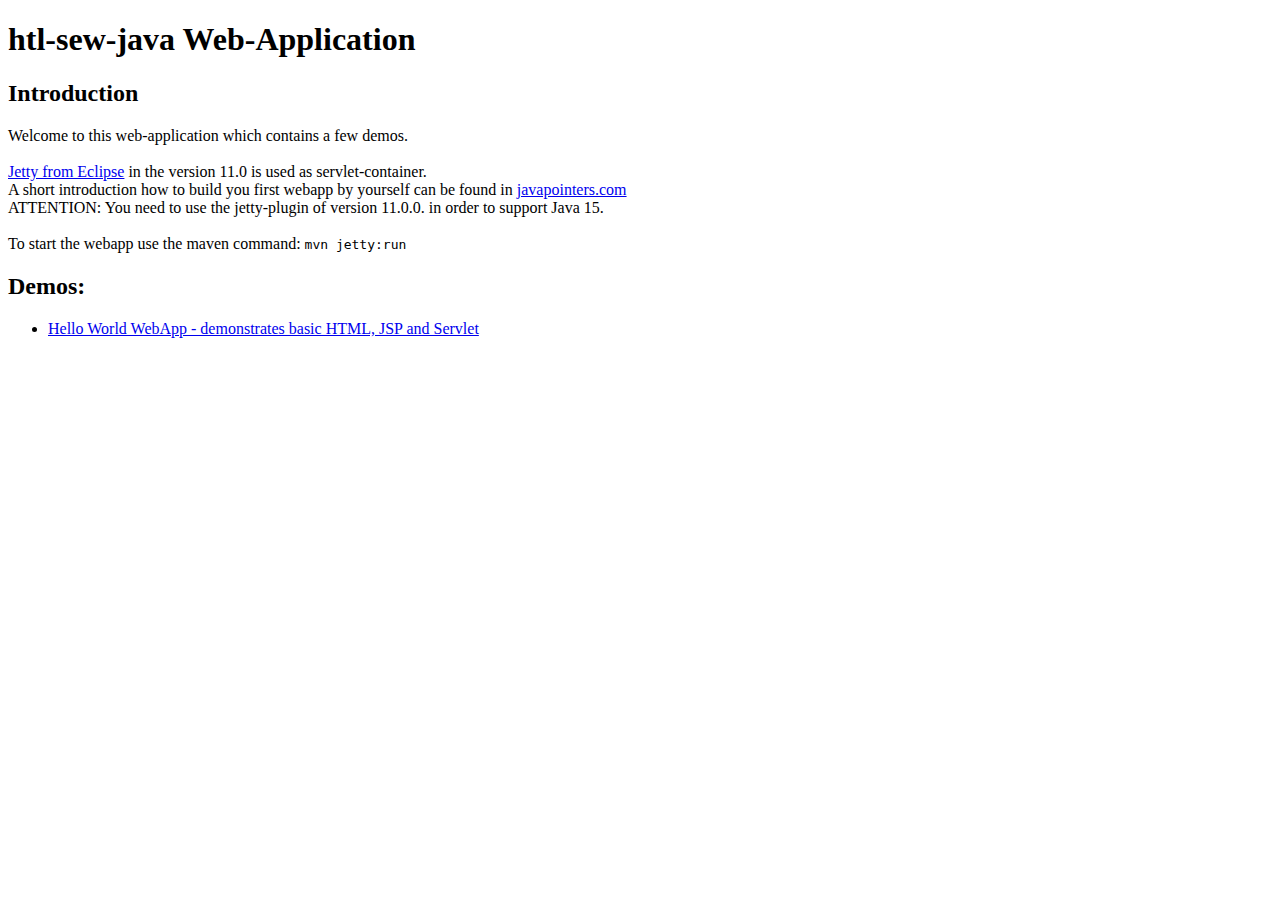
==== src/main/webapp/index.html @ 3ebda458 "moved hello-webApp into its own directory" ====
<!DOCTYPE html>
<html lang="en">
<head>
    <meta charset="UTF-8">
    <title>htl-sew-java Web-Application</title>
</head>
<body>
<h1>htl-sew-java Web-Application</h1>
<h2>Introduction</h2>
<p>
    Welcome to this web-application which contains a few demos.<br/>
    <br/>
    <a href="https://www.eclipse.org/jetty/">Jetty from Eclipse</a> in the version 11.0 is used as servlet-container.<br/>
    A short introduction how to build you first webapp by yourself can be found in
    <a href="https://javapointers.com/how-to/creating-web-application-using-maven-in-intellij/">javapointers.com</a><br/>
    ATTENTION: You need to use the jetty-plugin of version 11.0.0. in order to support Java 15.<br/>
    <br/>
    To start the webapp use the maven command: <code>mvn jetty:run</code>
</p>
<h2>Demos:</h2>
<ul>
    <li><a href="hello/">Hello World WebApp - demonstrates basic HTML, JSP and Servlet</a></li>
</ul>
</body>
</html>
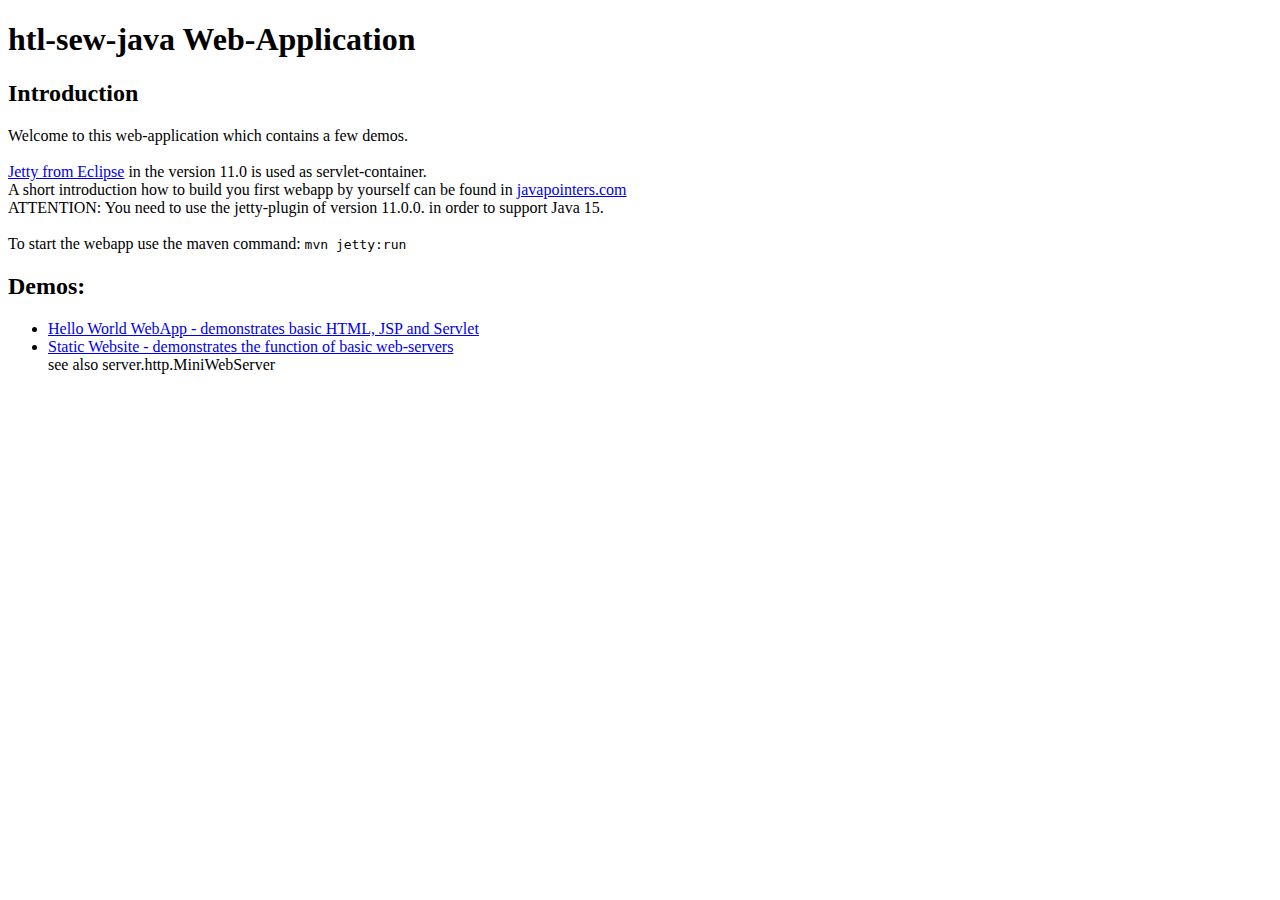
==== commit 4cc507fe: "moved static html-files to webapp directory" ====
--- a/src/main/webapp/index.html
+++ b/src/main/webapp/index.html
@@ -20,6 +20,8 @@
 <h2>Demos:</h2>
 <ul>
     <li><a href="hello/">Hello World WebApp - demonstrates basic HTML, JSP and Servlet</a></li>
+    <li><a href="static/">Static Website - demonstrates the function of basic web-servers</a><br/>
+    see also server.http.MiniWebServer</li>
 </ul>
 </body>
 </html>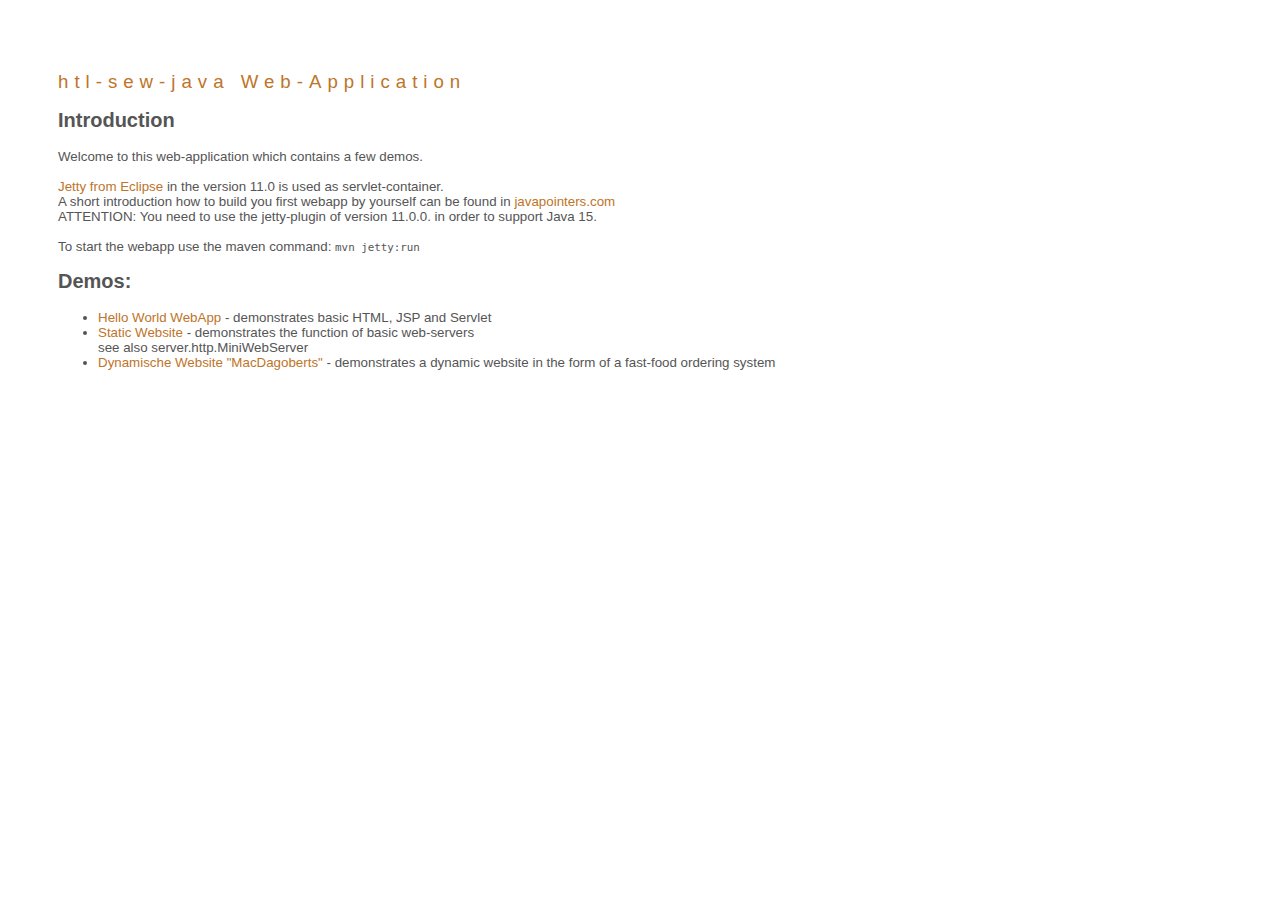
==== commit 4a1966ba: "added dynamic website demo MacDagobert's webapp" ====
--- a/src/main/webapp/index.html
+++ b/src/main/webapp/index.html
@@ -3,6 +3,7 @@
 <head>
     <meta charset="UTF-8">
     <title>htl-sew-java Web-Application</title>
+    <link rel="stylesheet" href="hello/style.css" />
 </head>
 <body>
 <h1>htl-sew-java Web-Application</h1>
@@ -19,9 +20,10 @@
 </p>
 <h2>Demos:</h2>
 <ul>
-    <li><a href="hello/">Hello World WebApp - demonstrates basic HTML, JSP and Servlet</a></li>
-    <li><a href="static/">Static Website - demonstrates the function of basic web-servers</a><br/>
+    <li><a href="hello/">Hello World WebApp</a> - demonstrates basic HTML, JSP and Servlet</li>
+    <li><a href="static/">Static Website</a> - demonstrates the function of basic web-servers<br/>
     see also server.http.MiniWebServer</li>
+    <li><a href="macdagoberts/">Dynamische Website "MacDagoberts"</a> - demonstrates a dynamic website in the form of a fast-food ordering system</li>
 </ul>
 </body>
 </html>--- a/src/main/webapp/hello/style.css
+++ b/src/main/webapp/hello/style.css
@@ -0,0 +1,51 @@
+/*
+To change this license header, choose License Headers in Project Properties.
+To change this template file, choose Tools | Templates
+and open the template in the editor.
+*/
+/*
+    Created on : 02.01.2015, 21:36:49
+    Author     : Bernhard
+*/
+body {
+    font-family: Verdana, Arial, sans-serif;
+    font-size: smaller;
+    padding: 50px;
+    color: #555;
+}
+
+h1 {
+    text-align: left;
+    letter-spacing: 6px;
+    font-size: 1.4em;
+    color: #be7429;
+    font-weight: normal;
+    width: 450px;
+}
+
+table {
+    width: 580px;
+    padding: 10px;
+    background-color: #c5e7e0;
+}
+
+th {
+    text-align: left;
+    border-bottom: 1px solid;
+}
+
+td {
+    padding: 10px;
+}
+
+a:link {
+    color: #be7429;
+    font-weight: normal;
+    text-decoration: none;
+}
+
+a:link:hover {
+    color: #be7429;
+    font-weight: normal;
+    text-decoration: underline;
+}
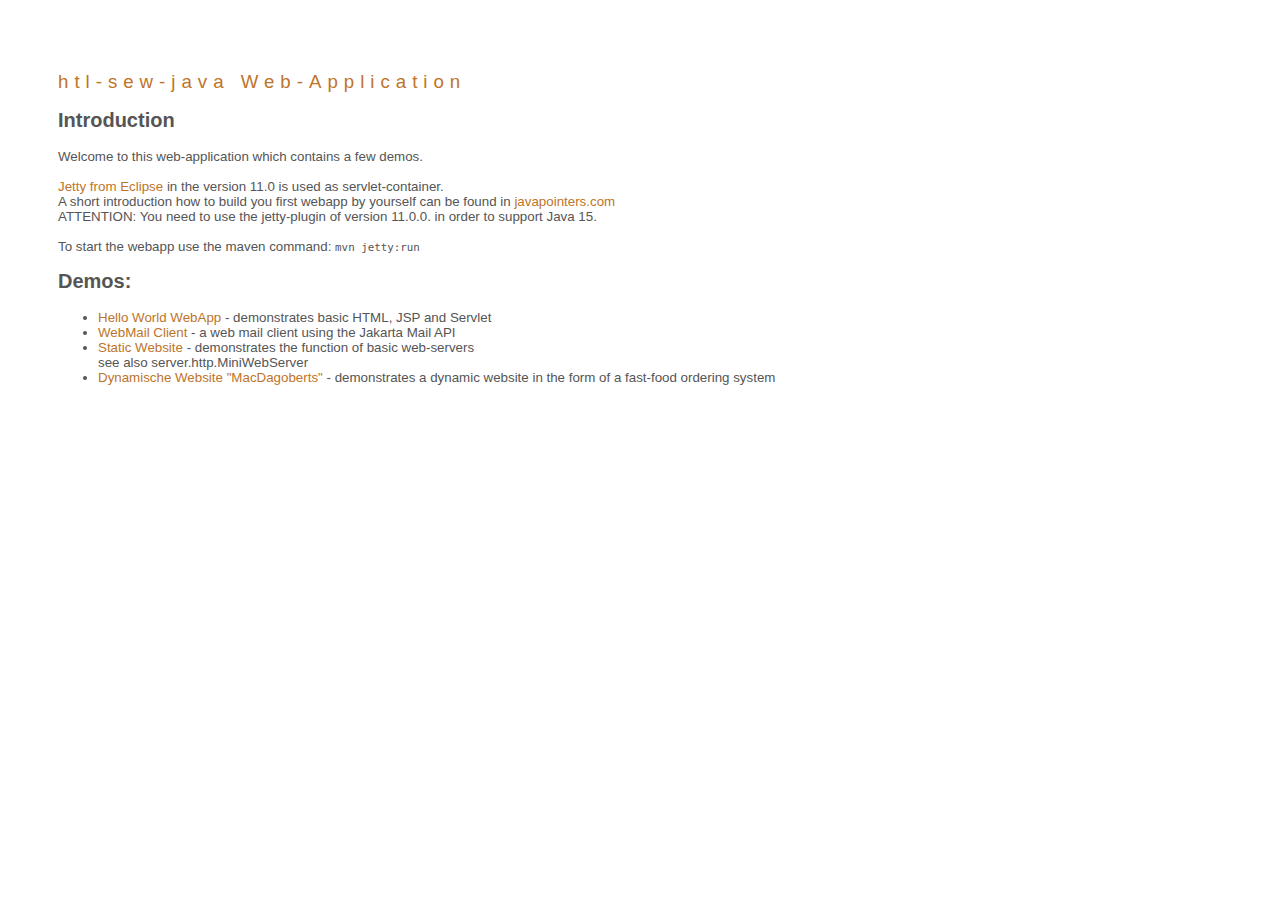
==== commit 227d6cce: "Webmail client" ====
--- a/src/main/webapp/index.html
+++ b/src/main/webapp/index.html
@@ -21,6 +21,7 @@
 <h2>Demos:</h2>
 <ul>
     <li><a href="hello/">Hello World WebApp</a> - demonstrates basic HTML, JSP and Servlet</li>
+    <li><a href="webmail/">WebMail Client</a> - a web mail client using the Jakarta Mail API</li>
     <li><a href="static/">Static Website</a> - demonstrates the function of basic web-servers<br/>
     see also server.http.MiniWebServer</li>
     <li><a href="macdagoberts/">Dynamische Website "MacDagoberts"</a> - demonstrates a dynamic website in the form of a fast-food ordering system</li>
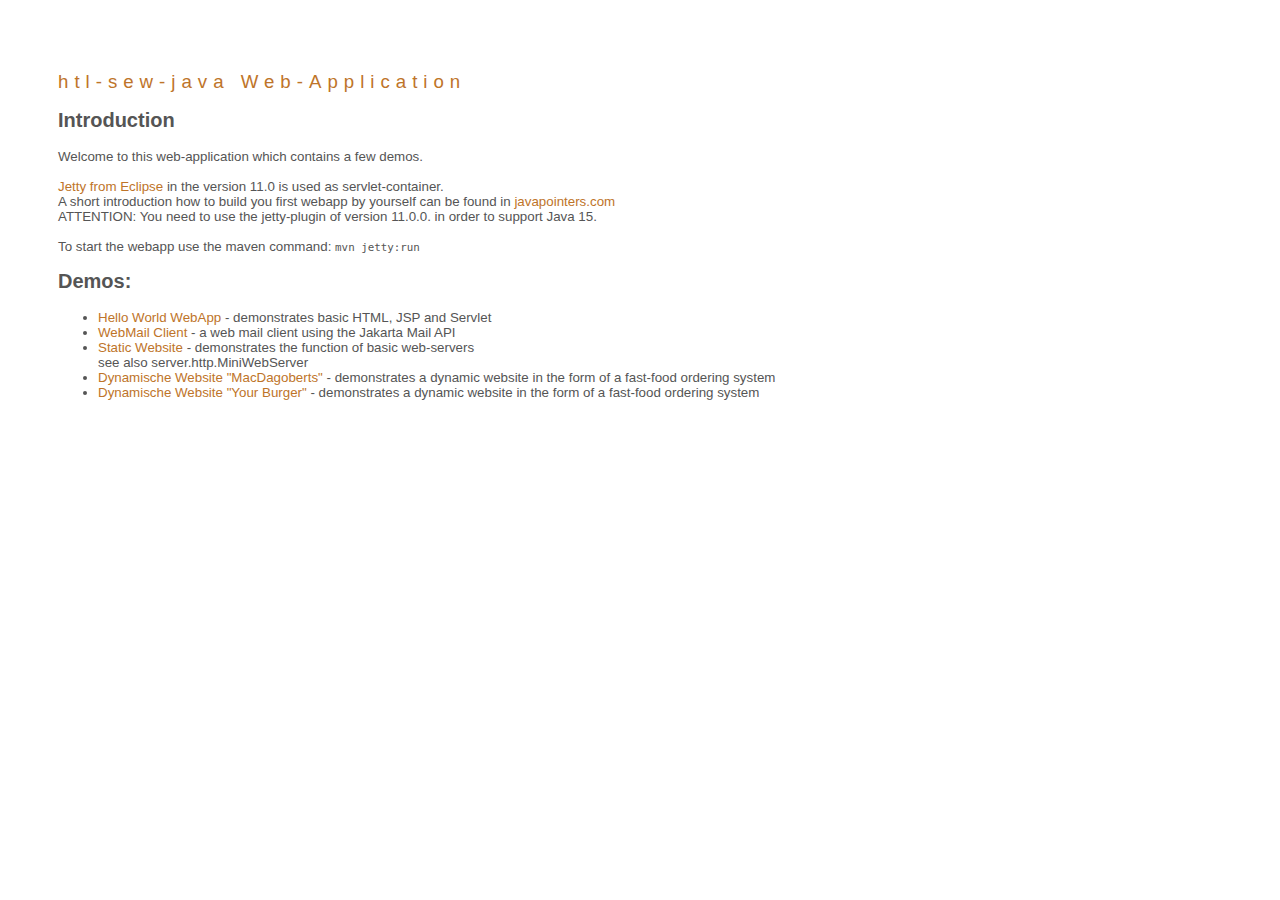
==== commit 806bd8c3: "added YourBurger WebApp" ====
--- a/src/main/webapp/index.html
+++ b/src/main/webapp/index.html
@@ -25,6 +25,7 @@
     <li><a href="static/">Static Website</a> - demonstrates the function of basic web-servers<br/>
     see also server.http.MiniWebServer</li>
     <li><a href="macdagoberts/">Dynamische Website "MacDagoberts"</a> - demonstrates a dynamic website in the form of a fast-food ordering system</li>
+    <li><a href="yourburger/">Dynamische Website "Your Burger"</a> - demonstrates a dynamic website in the form of a fast-food ordering system</li>
 </ul>
 </body>
 </html>